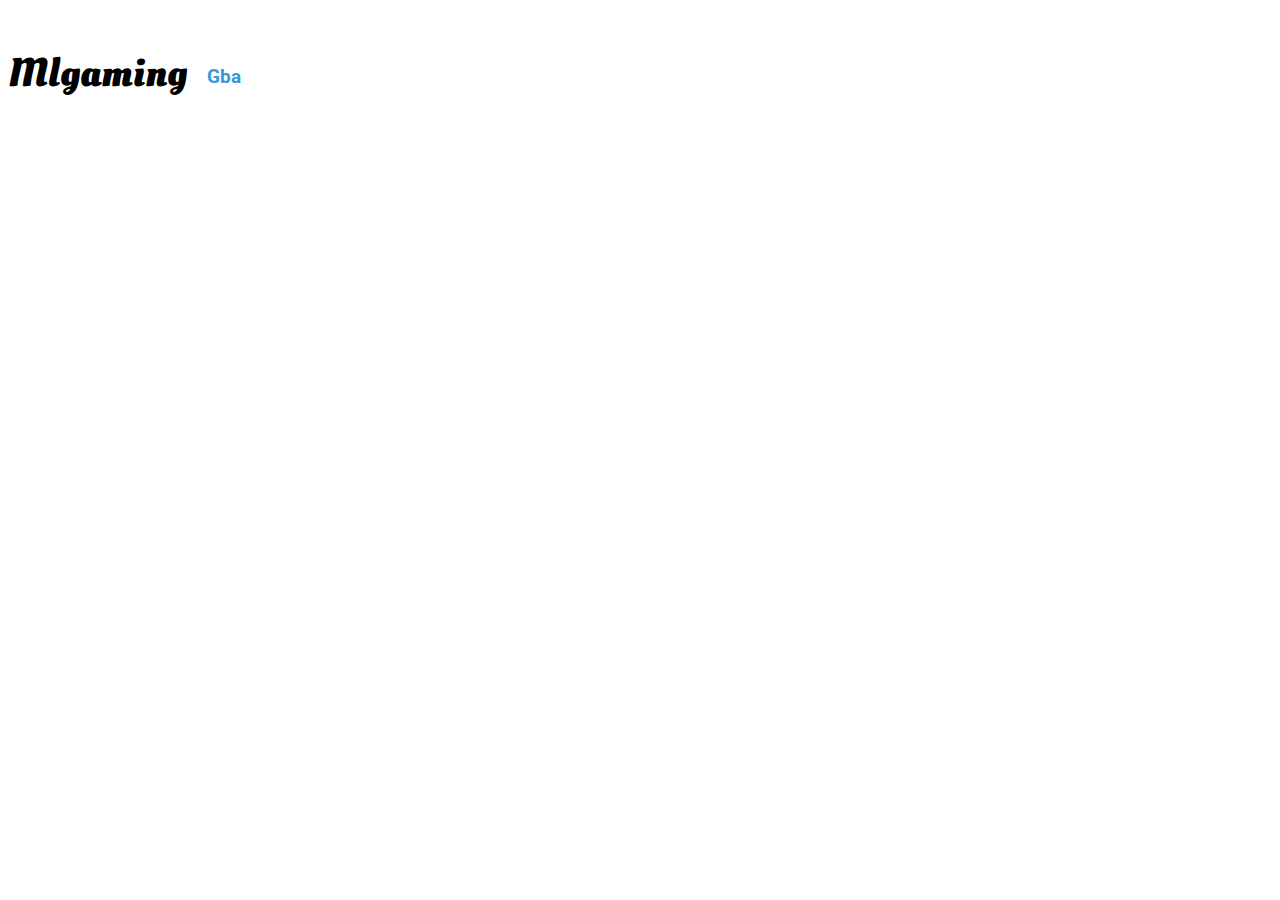
==== index.html @ 6421f8c7 "Update index.html" ====
<!DOCTYPE HTML>
    <head>
        <title>MLGaming</title>
    </head>
    <body>
        <h1 class="title">Mlgaming</h1>
        <h3><a class="gba" href="./gba.html">Gba</a></h3>
        <style>
        @import url(https://fonts.googleapis.com/css?family=Roboto|Oleo+Script);
           body{
           }
           h1{
              font-family:"Oleo Script";
              font-size:40px;
              color:black;
              float:left;
           }
           .gba {
               font-family:"Roboto";
               color:#3498DB;
               float:left;
               padding-top:47px;
               text-decoration:none;
               padding-left:20px;
           }
           .contact:active, .contact:visited{
               color:#8E44AD;
           }
        </style>
    </body>
</html>
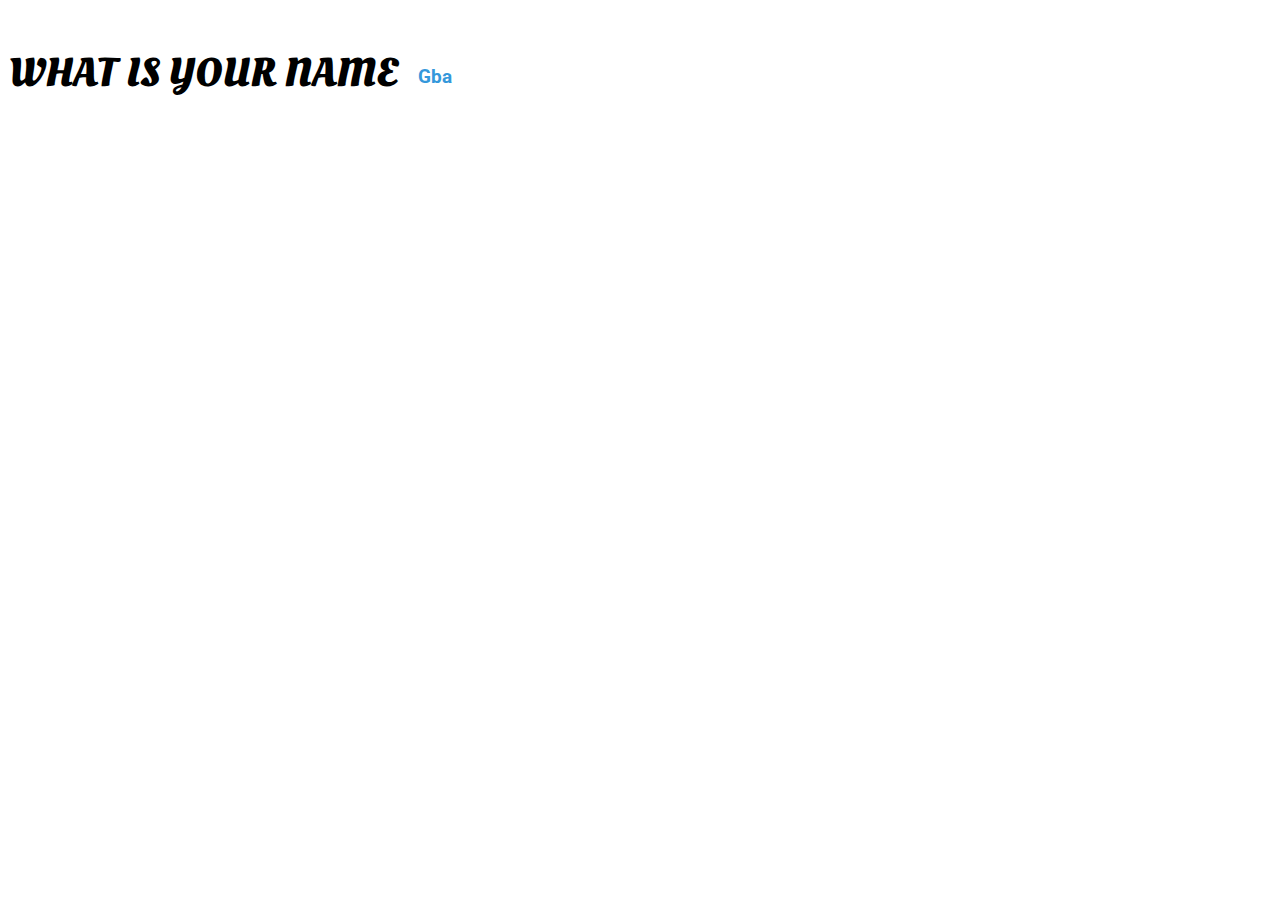
==== commit ef570db6: "Update index.html" ====
--- a/index.html
+++ b/index.html
@@ -1,9 +1,9 @@
 <!DOCTYPE HTML>
     <head>
-        <title>MLGaming</title>
+        <title>WHAT IS YOUR NAME</title>
     </head>
     <body>
-        <h1 class="title">Mlgaming</h1>
+        <h1 class="title">WHAT IS YOUR NAME</h1>
         <h3><a class="gba" href="./gba.html">Gba</a></h3>
         <style>
         @import url(https://fonts.googleapis.com/css?family=Roboto|Oleo+Script);
